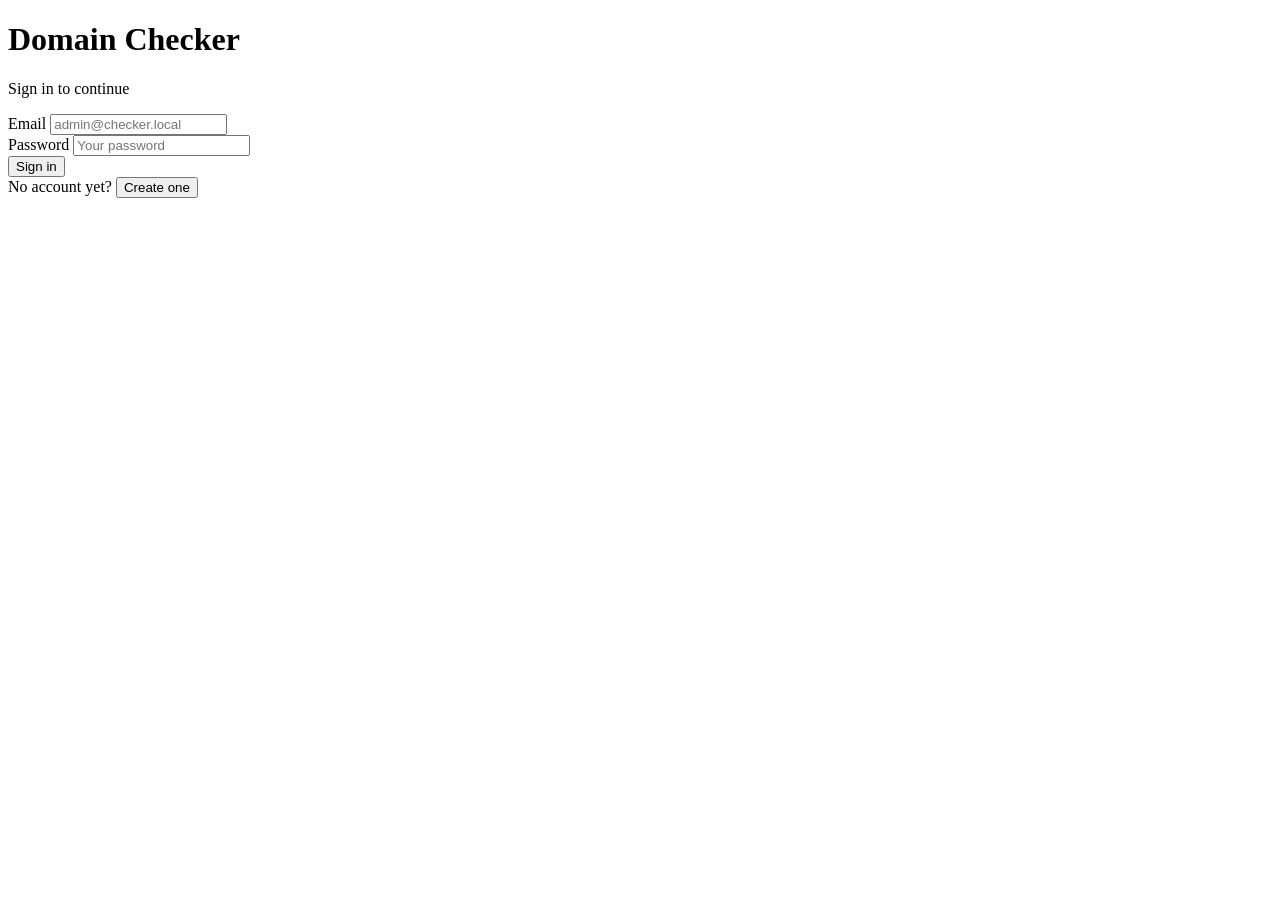
==== backend/templates/login.html @ 07e4f6e9 "@ feat: add Maps Scraper module with auth Google Maps lead scraping on top of gosom/google-maps-scra" ====
<!DOCTYPE html>
<html lang="en">
<head>
    <meta charset="UTF-8">
    <meta name="viewport" content="width=device-width, initial-scale=1.0">
    <title>Domain Checker — Sign in</title>
    <link href="https://fonts.googleapis.com/css2?family=Inter:wght@400;500;600&family=JetBrains+Mono&display=swap" rel="stylesheet">
    <link rel="stylesheet" href="{{ url_for('static', filename='css/style.css') }}">
</head>
<body class="login-body">

    <div class="login-card">
        <div class="login-head">
            <h1>Domain Checker</h1>
            <p id="loginSubtitle">Sign in to continue</p>
        </div>

        <form id="loginForm" autocomplete="on">
            <div class="form-group">
                <label for="loginEmail">Email</label>
                <input type="text" id="loginEmail" autocomplete="username" placeholder="admin@checker.local">
            </div>
            <div class="form-group">
                <label for="loginPassword">Password</label>
                <input type="password" id="loginPassword" autocomplete="current-password" placeholder="Your password">
            </div>

            <div class="login-error" id="loginError"></div>

            <button type="submit" class="btn-primary login-submit" id="loginSubmit">Sign in</button>
        </form>

        <div class="login-toggle">
            <span id="loginToggleText">No account yet?</span>
            <button type="button" class="login-link" id="loginToggleBtn">Create one</button>
        </div>
    </div>

    <script>
        // Heartbeat: без него BrowserMonitor решит, что вкладок нет, и закроет приложение
        (function keepAlive() {
            const sessionId = (window.crypto && window.crypto.randomUUID)
                ? window.crypto.randomUUID()
                : "login-" + Date.now();
            const ping = () => {
                fetch("/api/ping?session=" + encodeURIComponent(sessionId), {
                    method: "POST",
                    cache: "no-cache"
                }).catch(() => {});
            };
            ping();
            setInterval(ping, 3000);
        })();

        let loginMode = "login";

        function setLoginMode(mode) {
            loginMode = mode;
            const isLogin = mode === "login";
            document.getElementById("loginSubtitle").textContent =
                isLogin ? "Sign in to continue" : "Create an account";
            document.getElementById("loginSubmit").textContent =
                isLogin ? "Sign in" : "Create account";
            document.getElementById("loginToggleText").textContent =
                isLogin ? "No account yet?" : "Already have an account?";
            document.getElementById("loginToggleBtn").textContent =
                isLogin ? "Create one" : "Sign in";
            document.getElementById("loginPassword").setAttribute(
                "autocomplete", isLogin ? "current-password" : "new-password");
            showLoginError("");
        }

        function showLoginError(message) {
            const el = document.getElementById("loginError");
            el.textContent = message || "";
            el.classList.toggle("active", Boolean(message));
        }

        document.getElementById("loginToggleBtn").addEventListener("click", () => {
            setLoginMode(loginMode === "login" ? "register" : "login");
        });

        document.getElementById("loginForm").addEventListener("submit", async (event) => {
            event.preventDefault();

            const email = document.getElementById("loginEmail").value.trim();
            const password = document.getElementById("loginPassword").value;
            if (!email || !password) {
                showLoginError("Enter your email and password");
                return;
            }

            const button = document.getElementById("loginSubmit");
            button.disabled = true;
            showLoginError("");

            try {
                const resp = await fetch("/api/auth/" + loginMode, {
                    method: "POST",
                    headers: { "Content-Type": "application/json" },
                    body: JSON.stringify({ email, password })
                });
                const data = await resp.json().catch(() => ({}));

                if (!resp.ok) {
                    showLoginError(data.error || "Sign-in failed");
                    button.disabled = false;
                    return;
                }

                window.location.reload();
            } catch (e) {
                showLoginError("Network error: " + e.message);
                button.disabled = false;
            }
        });
    </script>
</body>
</html>
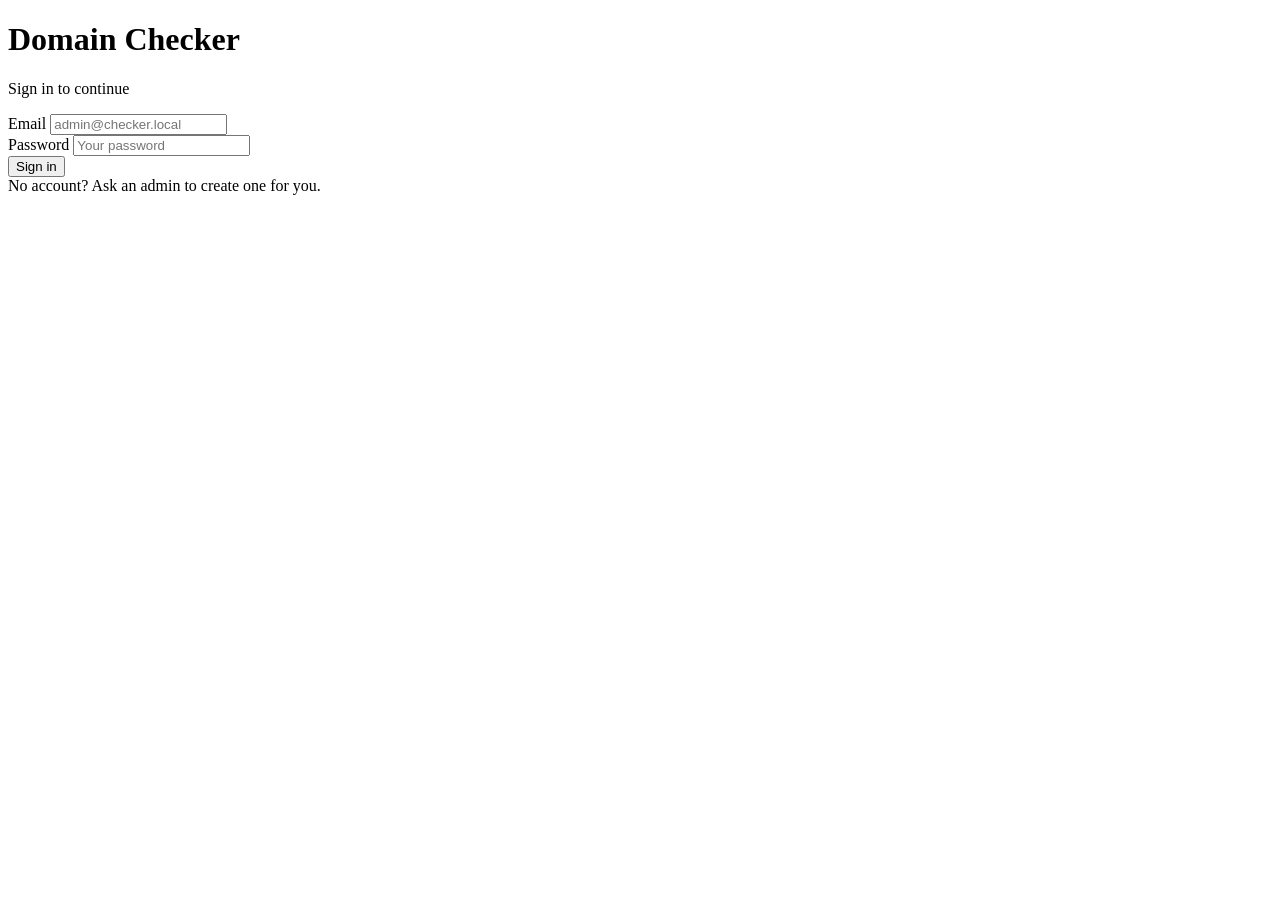
==== commit cdb79308: "feat: add admin panel for account management Adds a role column (admin/user) to accounts, with the p" ====
--- a/backend/templates/login.html
+++ b/backend/templates/login.html
@@ -31,54 +31,16 @@
         </form>
 
         <div class="login-toggle">
-            <span id="loginToggleText">No account yet?</span>
-            <button type="button" class="login-link" id="loginToggleBtn">Create one</button>
+            <span>No account? Ask an admin to create one for you.</span>
         </div>
     </div>
 
     <script>
-        // Heartbeat: без него BrowserMonitor решит, что вкладок нет, и закроет приложение
-        (function keepAlive() {
-            const sessionId = (window.crypto && window.crypto.randomUUID)
-                ? window.crypto.randomUUID()
-                : "login-" + Date.now();
-            const ping = () => {
-                fetch("/api/ping?session=" + encodeURIComponent(sessionId), {
-                    method: "POST",
-                    cache: "no-cache"
-                }).catch(() => {});
-            };
-            ping();
-            setInterval(ping, 3000);
-        })();
-
-        let loginMode = "login";
-
-        function setLoginMode(mode) {
-            loginMode = mode;
-            const isLogin = mode === "login";
-            document.getElementById("loginSubtitle").textContent =
-                isLogin ? "Sign in to continue" : "Create an account";
-            document.getElementById("loginSubmit").textContent =
-                isLogin ? "Sign in" : "Create account";
-            document.getElementById("loginToggleText").textContent =
-                isLogin ? "No account yet?" : "Already have an account?";
-            document.getElementById("loginToggleBtn").textContent =
-                isLogin ? "Create one" : "Sign in";
-            document.getElementById("loginPassword").setAttribute(
-                "autocomplete", isLogin ? "current-password" : "new-password");
-            showLoginError("");
-        }
-
         function showLoginError(message) {
             const el = document.getElementById("loginError");
             el.textContent = message || "";
             el.classList.toggle("active", Boolean(message));
         }
-
-        document.getElementById("loginToggleBtn").addEventListener("click", () => {
-            setLoginMode(loginMode === "login" ? "register" : "login");
-        });
 
         document.getElementById("loginForm").addEventListener("submit", async (event) => {
             event.preventDefault();
@@ -95,7 +57,7 @@
             showLoginError("");
 
             try {
-                const resp = await fetch("/api/auth/" + loginMode, {
+                const resp = await fetch("/api/auth/login", {
                     method: "POST",
                     headers: { "Content-Type": "application/json" },
                     body: JSON.stringify({ email, password })
